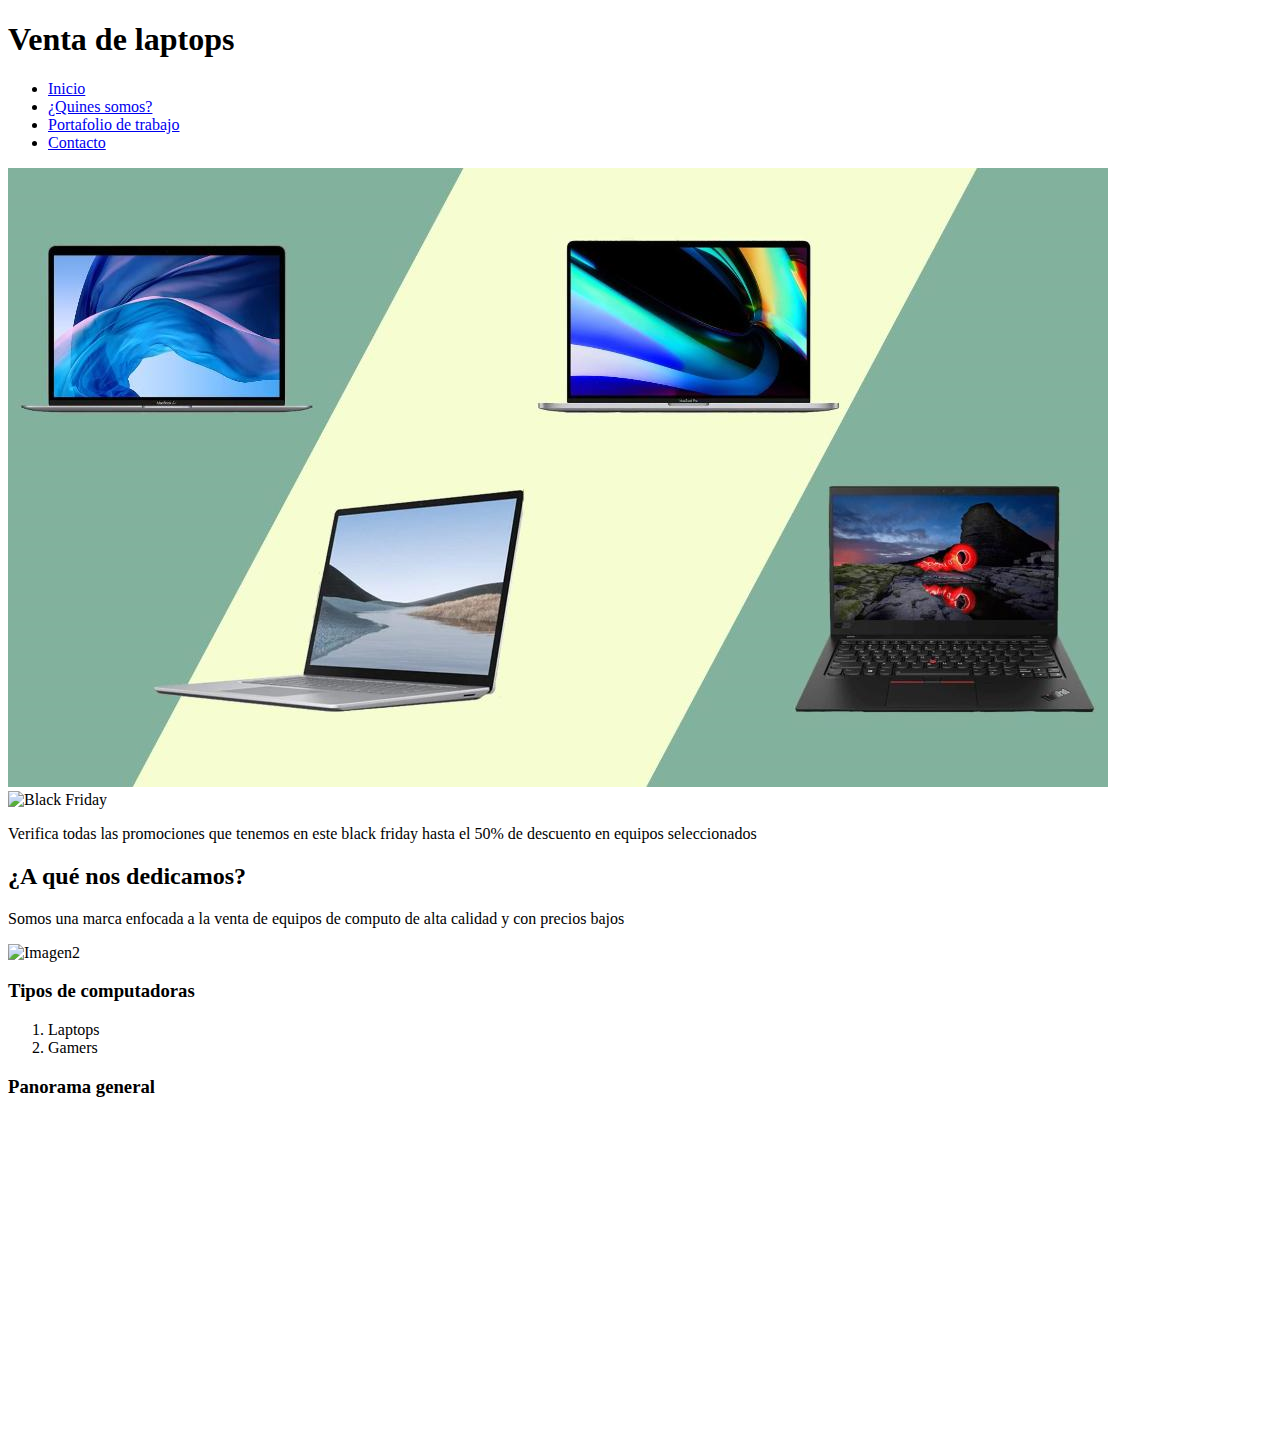
==== index.html @ 86550913 "Desarollamos la estructura inical de nuestros archivos html agregando logos, imagenes, etc" ====
<!DOCTYPE html>
<html lang="en">
<head>
    <meta charset="UTF-8">
    <meta http-equiv="X-UA-Compatible" content="IE=edge">
    <meta name="viewport" content="width=device-width, initial-scale=1.0">
    <title>Venta de laptops</title>
</head>
<body>
    <h1>Venta de laptops</h1>
    <audio src="./sonidos/Inicio.mp3" autoplay></audio>
    <header>
        <nav>
            <ul>
                <li>
                    <a href="./index.html">Inicio</a>
                </li>
                <li>
                    <a href="./quienesSomos.html">¿Quines somos?</a>
                </li>
                <li>
                    <a href="./portafolio.html">Portafolio de trabajo</a>
                </li>
                <li>
                    <a href="./contacto.html">Contacto</a>
                </li>
            </ul>
        </nav>

        <div>
            <img src="./imagenes/Lap1.png" alt="Tipos">
        </div>

        <div>
            <aside>
                <img width="100" height="125" src="https://cauce.eu/wp-content/uploads/2021/12/blackfriday.png" alt="Black Friday">
            </aside>
        </div>

        <div>
            <aside>
                <p>
                    Verifica todas las promociones que tenemos en este black friday hasta el 50% de descuento en equipos seleccionados
                </p>

            </aside>
        </div>

    </header>

    <main>

     <section>
        <h2>¿A qué nos dedicamos?</h2>
        <p>Somos una marca enfocada a la venta de equipos de computo de alta calidad y con precios bajos</p>
        <img width="850" height="315" src="https://www.retently.com/wp-content/uploads/2016/11/Price-affect-CS_ES-01.png" alt="Imagen2">
     </section>

     <section>
     <h3>Tipos de computadoras</h3>
     <ol>
        <li>Laptops</li>
        <li>Gamers</li>
     </ol>
     </section>

     <section>

        <h3>Panorama general</h3>
        <iframe width="560" height="315" src="https://www.youtube.com/embed/xL8C5CIxDts" title="YouTube video player" frameborder="0" allow="accelerometer; autoplay; clipboard-write; encrypted-media; gyroscope; picture-in-picture" allowfullscreen></iframe>

     </section>
    </main>
</body>
</html>
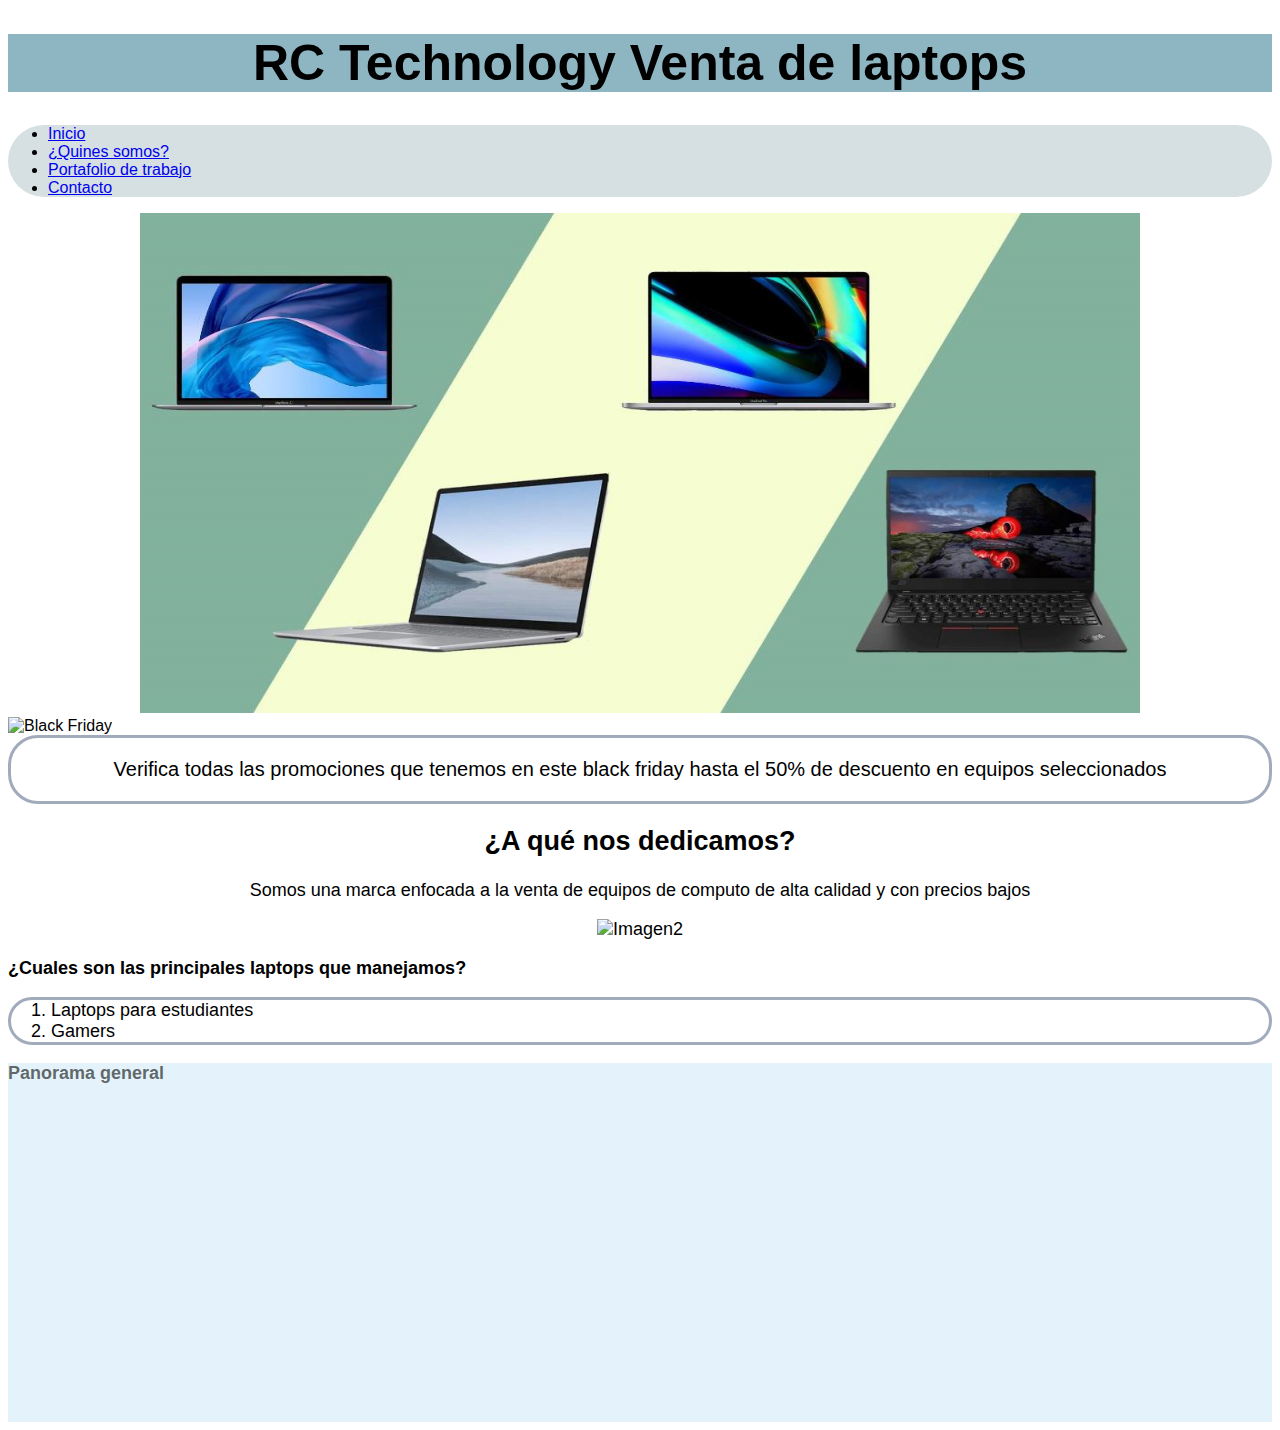
==== commit 2c733ae9: "Se creo el archivo css y personalizo la pagina" ====
--- a/index.html
+++ b/index.html
@@ -5,9 +5,10 @@
     <meta http-equiv="X-UA-Compatible" content="IE=edge">
     <meta name="viewport" content="width=device-width, initial-scale=1.0">
     <title>Venta de laptops</title>
+    <link rel="stylesheet" href="estilos.css">
 </head>
 <body>
-    <h1>Venta de laptops</h1>
+    <h1 class="titulo">RC Technology Venta de laptops</h1>
     <audio src="./sonidos/Inicio.mp3" autoplay></audio>
     <header>
         <nav>
@@ -27,17 +28,17 @@
             </ul>
         </nav>
 
-        <div>
-            <img src="./imagenes/Lap1.png" alt="Tipos">
+        <div class="imagenPrincipal">
+            <img width="1000" height="500" src="./imagenes/Lap1.png" alt="Tipos">
         </div>
 
         <div>
             <aside>
-                <img width="100" height="125" src="https://cauce.eu/wp-content/uploads/2021/12/blackfriday.png" alt="Black Friday">
+                <img width="180" height="125" src="https://cauce.eu/wp-content/uploads/2021/12/blackfriday.png" alt="Black Friday">
             </aside>
         </div>
 
-        <div>
+        <div class="promocion">
             <aside>
                 <p>
                     Verifica todas las promociones que tenemos en este black friday hasta el 50% de descuento en equipos seleccionados
@@ -50,21 +51,21 @@
 
     <main>
 
-     <section>
+     <section class="calidadPrecio">
         <h2>¿A qué nos dedicamos?</h2>
         <p>Somos una marca enfocada a la venta de equipos de computo de alta calidad y con precios bajos</p>
         <img width="850" height="315" src="https://www.retently.com/wp-content/uploads/2016/11/Price-affect-CS_ES-01.png" alt="Imagen2">
      </section>
 
      <section>
-     <h3>Tipos de computadoras</h3>
-     <ol>
-        <li>Laptops</li>
+     <h3>¿Cuales son las principales laptops que manejamos?</h3>
+     <ol class="listaTipos">
+        <li>Laptops para estudiantes</li>
         <li>Gamers</li>
      </ol>
      </section>
 
-     <section>
+     <section id="panorama">
 
         <h3>Panorama general</h3>
         <iframe width="560" height="315" src="https://www.youtube.com/embed/xL8C5CIxDts" title="YouTube video player" frameborder="0" allow="accelerometer; autoplay; clipboard-write; encrypted-media; gyroscope; picture-in-picture" allowfullscreen></iframe>
--- a/estilos.css
+++ b/estilos.css
@@ -0,0 +1,61 @@
+
+body{
+    font-family: 'Lucida Sans', 'Lucida Sans Regular', 'Lucida Grande', 'Lucida Sans Unicode', Geneva, Verdana, sans-serif;
+}
+
+h1{
+    font-family: 'Segoe UI', Tahoma, Geneva, Verdana, sans-serif;
+    background-color:rgba(36, 113, 136, 0.514);
+    text-align: center;
+    font-size: 50px;
+}
+
+h3{
+    text-align: left;
+    font-size: 18px;
+}
+
+nav{  
+    border: 3px;
+    border-color:rgba(166, 188, 194, 0.459) ;
+    border-radius: 40px ;
+    background-color:rgba(166, 188, 194, 0.459);
+    text-align: left;
+    font-size: 16px;
+}
+
+.imagenPrincipal{
+    text-align: center;
+}
+
+.promocion{
+
+    border: 3px solid rgba(51, 71, 109, 0.459) ;
+    border-radius: 30px ;
+    text-align: center;
+    font-size: 20px;
+    
+}
+
+.calidadPrecio{
+    
+    text-align: center;
+    font-size: 18px;
+}
+
+.listaTipos{
+    
+    
+    border: 3px solid rgba(51, 71, 109, 0.459);
+    border-radius: 30px ;
+    text-align: left;
+    font-size: 18px;
+
+}
+
+#panorama{
+    color: rgba(29, 31, 32, 0.678);
+    background-color: rgba(202, 232, 247, 0.5);
+    text-align: center;
+    font-size: 20px;
+}